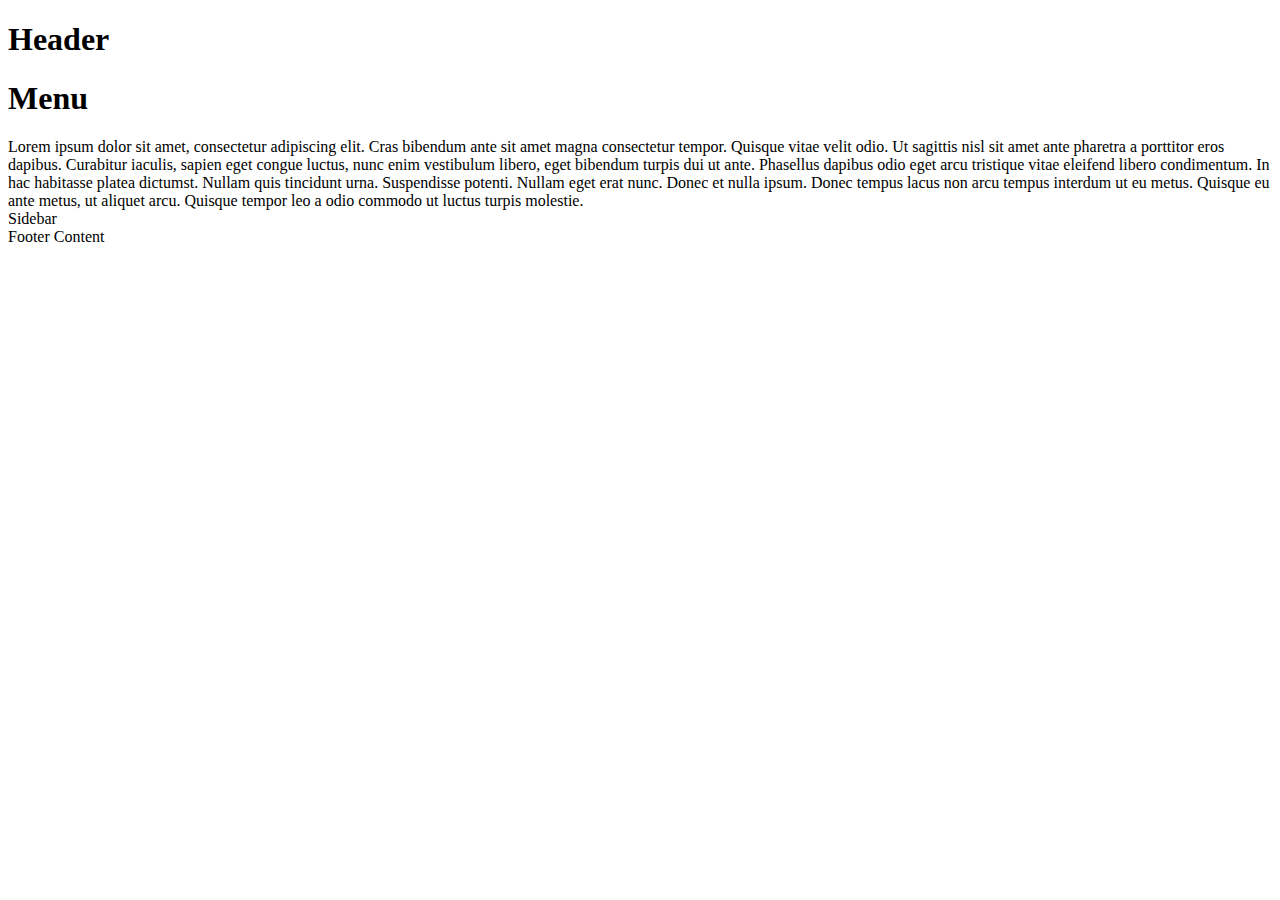
==== 2/index.html @ c8f23c7c "Change title of index" ====
<!DOCTYPE HTML>
<html lang="en">
<head>
	<meta charset="UTF-8">
	<title>Katelyn's Webite Mockup</title>
	<link rel="stylesheet" href="960.css" type="text/css" media="screen" charset="utf-8">
	<link rel="stylesheet" href="style.css" type="text/css" media="screen" charset="utf-8">
</head>
<body>
	<header class='container_12'>
	<div class='grid_4 suffix_2'><h1>Header</h1></div>
	<div class='grid_6'><h1>Menu</h1></div>
	</header>	
	<div class="clear"></div>
	<section class='container_12'>
	<div class='grid_8'>Lorem ipsum dolor sit amet, consectetur adipiscing elit. Cras bibendum ante sit amet magna consectetur tempor. Quisque vitae velit odio. Ut sagittis nisl sit amet ante pharetra a porttitor eros dapibus. Curabitur iaculis, sapien eget congue luctus, nunc enim vestibulum libero, eget bibendum turpis dui ut ante. Phasellus dapibus odio eget arcu tristique vitae eleifend libero condimentum. In hac habitasse platea dictumst. Nullam quis tincidunt urna. Suspendisse potenti. Nullam eget erat nunc. Donec et nulla ipsum. Donec tempus lacus non arcu tempus interdum ut eu metus. Quisque eu ante metus, ut aliquet arcu. Quisque tempor leo a odio commodo ut luctus turpis molestie.</div>
	<div class='grid_4'>Sidebar</div>
	</section>
	<footer class='container_12'>
	<div class='grid_12'>Footer Content</div>
	</footer>
</body>
</html>
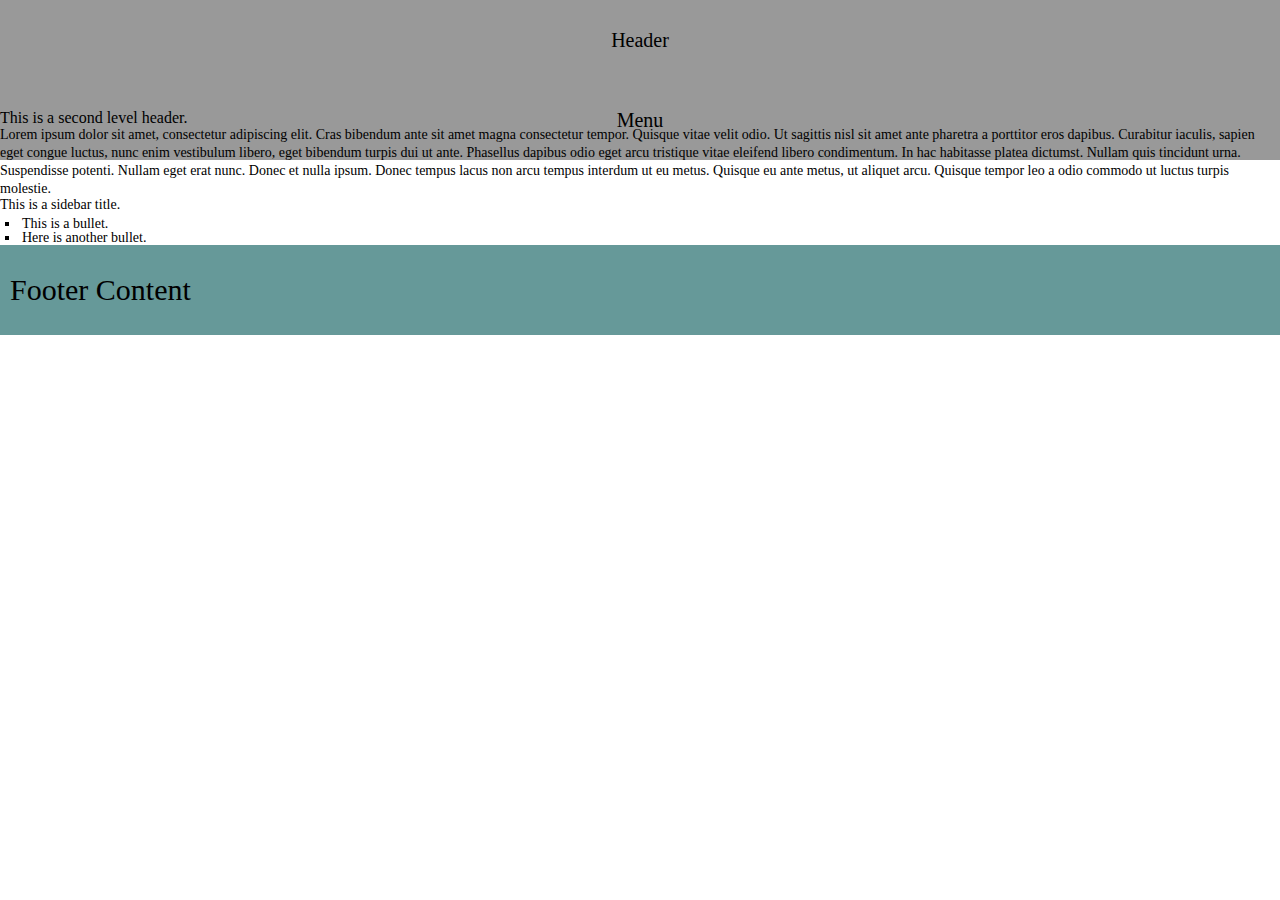
==== commit 424a98e7: "Added Styles" ====
--- a/2/index.html
+++ b/2/index.html
@@ -13,8 +13,21 @@
 	</header>	
 	<div class="clear"></div>
 	<section class='container_12'>
-	<div class='grid_8'>Lorem ipsum dolor sit amet, consectetur adipiscing elit. Cras bibendum ante sit amet magna consectetur tempor. Quisque vitae velit odio. Ut sagittis nisl sit amet ante pharetra a porttitor eros dapibus. Curabitur iaculis, sapien eget congue luctus, nunc enim vestibulum libero, eget bibendum turpis dui ut ante. Phasellus dapibus odio eget arcu tristique vitae eleifend libero condimentum. In hac habitasse platea dictumst. Nullam quis tincidunt urna. Suspendisse potenti. Nullam eget erat nunc. Donec et nulla ipsum. Donec tempus lacus non arcu tempus interdum ut eu metus. Quisque eu ante metus, ut aliquet arcu. Quisque tempor leo a odio commodo ut luctus turpis molestie.</div>
-	<div class='grid_4'>Sidebar</div>
+	<div class='grid_8'>
+    
+    <h2> This is a second level header. </h2>
+    
+    <p>Lorem ipsum dolor sit amet, consectetur adipiscing elit. Cras bibendum ante sit amet magna consectetur tempor. Quisque vitae velit odio. Ut sagittis nisl sit amet ante pharetra a porttitor eros dapibus. Curabitur iaculis, sapien eget congue luctus, nunc enim vestibulum libero, eget bibendum turpis dui ut ante. Phasellus dapibus odio eget arcu tristique vitae eleifend libero condimentum. In hac habitasse platea dictumst. Nullam quis tincidunt urna. Suspendisse potenti. Nullam eget erat nunc. Donec et nulla ipsum. Donec tempus lacus non arcu tempus interdum ut eu metus. Quisque eu ante metus, ut aliquet arcu. Quisque tempor leo a odio commodo ut luctus turpis molestie. </p>
+    
+    
+    </div>
+	<div id="sidebar" class='grid_4'> <h3> This is a sidebar title.</h3>
+    <ul> 
+     <li> This is a bullet.</li>
+     <li> Here is another bullet.</li>
+    </ul> 
+    
+    </div>
 	</section>
 	<footer class='container_12'>
 	<div class='grid_12'>Footer Content</div>
--- a/2/style.css
+++ b/2/style.css
@@ -0,0 +1,69 @@
+/* http://meyerweb.com/eric/tools/css/reset/ 
+   v2.0 | 20110126
+   License: none (public domain)
+*/
+
+html, body, div, span, applet, object, iframe,
+h1, h2, h3, h4, h5, h6, p, blockquote, pre,
+a, abbr, acronym, address, big, cite, code,
+del, dfn, em, img, ins, kbd, q, s, samp,
+small, strike, strong, sub, sup, tt, var,
+b, u, i, center,
+dl, dt, dd, ol, ul, li,
+fieldset, form, label, legend,
+table, caption, tbody, tfoot, thead, tr, th, td,
+article, aside, canvas, details, embed, 
+figure, figcaption, footer, header, hgroup, 
+menu, nav, output, ruby, section, summary,
+time, mark, audio, video {
+	margin: 0;
+	padding: 0;
+	border: 0;
+	font-size: 100%;
+	font: inherit;
+	vertical-align: baseline;
+}
+/* HTML5 display-role reset for older browsers */
+article, aside, details, figcaption, figure, 
+footer, header, hgroup, menu, nav, section {
+	display: block;
+}
+body {
+	line-height: 1;
+}
+ol, ul {
+	list-style: none;
+}
+blockquote, q {
+	quotes: none;
+}
+blockquote:before, blockquote:after,
+q:before, q:after {
+	content: '';
+	content: none;
+}
+table {
+	border-collapse: collapse;
+	border-spacing: 0;
+}
+
+/* Add Styles Here */
+body { font-family:Times; font-size:14px; }
+
+header {
+	height:100px;
+	background-color:#0FF;
+}
+
+header h1 {background-color:#999999; text-align:center; padding:30px; font-size:20px; }
+
+section {margin-top:10px; }
+
+section h2 {font-size:16px; }
+
+p {font-size:14px; line-height:18px;}
+	
+footer {background-color:#669999; font-size:30px; padding:30px 10px;}
+
+#sidebar h3 {font-size:14px; padding-bottom:5px;}
+#sidebar ul {list-style-type:square; text-indent:2px; margin-left:20px;}